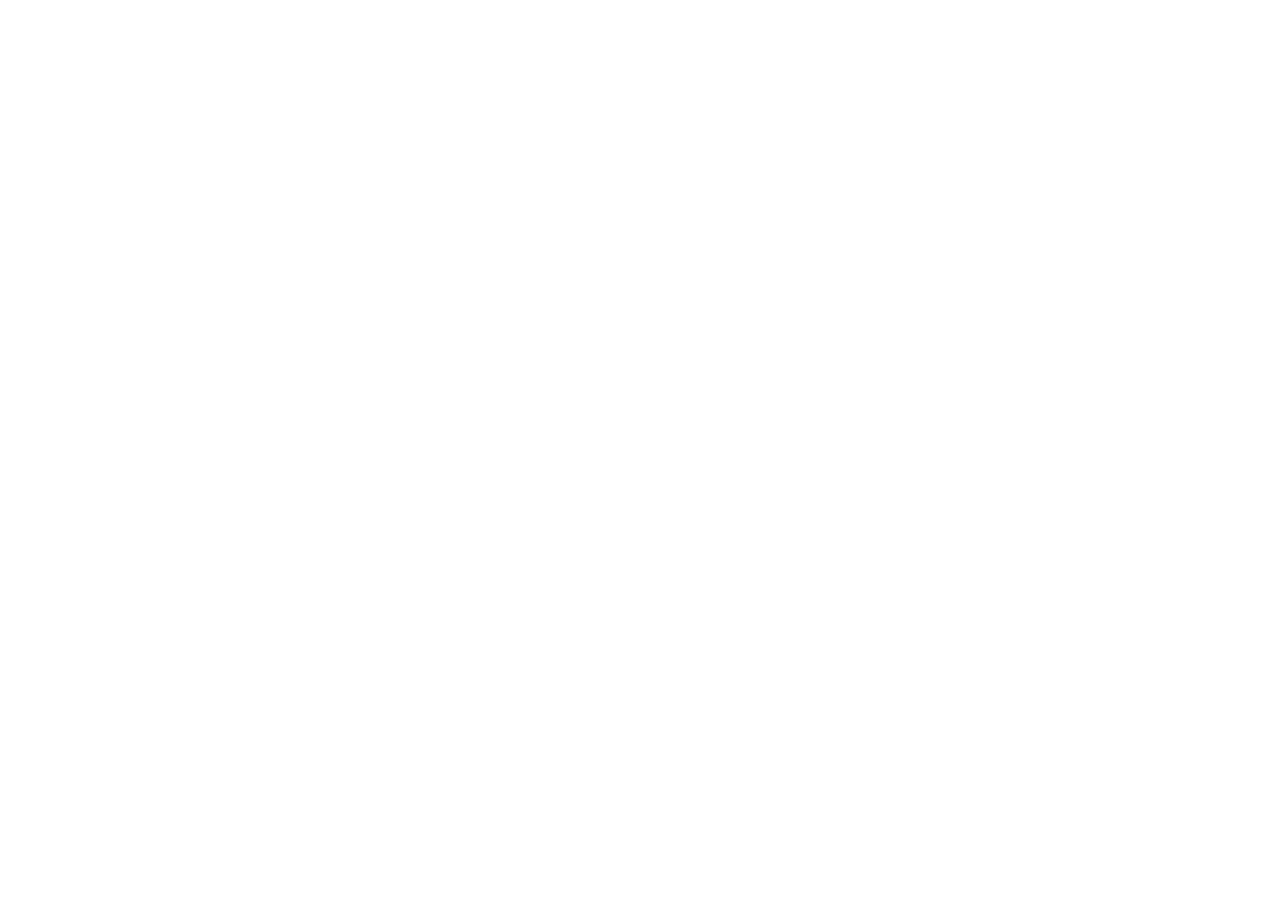
==== index.html @ b3f5d053 "first" ====
<!DOCTYPE html>
<html lang="en">
  <head>
    <meta charset="UTF-8" />
    <meta name="viewport" content="width=device-width, initial-scale=1.0" />
    <title>Document</title>
  </head>
  <body></body>
</html>
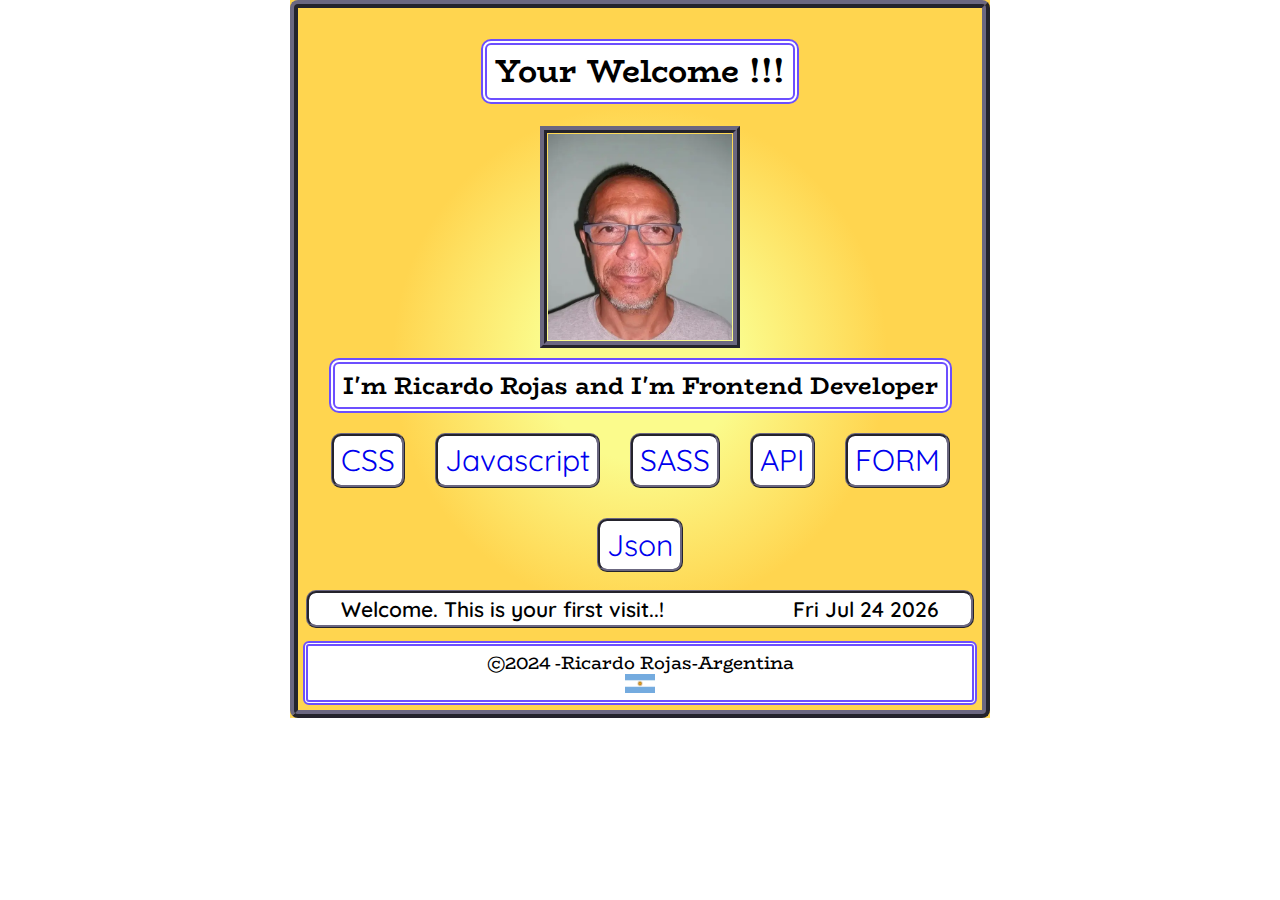
==== commit 3fe45750: "second-commit" ====
--- a/index.html
+++ b/index.html
@@ -1,9 +1,70 @@
 <!DOCTYPE html>
-<html lang="en">
+<html lang="en-US">
   <head>
     <meta charset="UTF-8" />
+    <meta
+      name="Ricardo Rojas"
+      content="This project show you my skill and abilities in  Web Frontend Development"
+    />
+    <meta property="og:title" content="myProject page" />
+    <meta property="og:type" content="website" />
+    <meta
+      property="og:url"
+      content="https://RicardoRojas71.github.io/myProject/"
+    />
     <meta name="viewport" content="width=device-width, initial-scale=1.0" />
-    <title>Document</title>
+    <link rel="canonical" href="https://RicardoRojas71.github.io/myProject/" />
+    <link rel="stylesheet" href="styles/normalize.css" />
+    <link rel="stylesheet" href="styles/base.css" />
+    <link rel="stylesheet" href="styles/larger.css" />
+    <link rel="preconnect" href="https://fonts.googleapis.com" />
+    <link rel="preconnect" href="https://fonts.gstatic.com" crossorigin />
+    <link
+      href="https://fonts.googleapis.com/css2?family=BioRhyme:wght@200..800&display=swap"
+      rel="stylesheet"
+    />
+    <link rel="preconnect" href="https://fonts.googleapis.com" />
+    <link rel="preconnect" href="https://fonts.gstatic.com" crossorigin />
+    <link
+      href="https://fonts.googleapis.com/css2?family=BioRhyme:wght@200..800&family=Handlee&display=swap"
+      rel="stylesheet"
+    />
+    <link rel="preconnect" href="https://fonts.googleapis.com" />
+    <link rel="preconnect" href="https://fonts.gstatic.com" crossorigin />
+    <link
+      href="https://fonts.googleapis.com/css2?family=Quicksand:wght@300..700&display=swap"
+      rel="stylesheet"
+    />
+    <title>My Porfolio</title>
   </head>
-  <body></body>
+  <body>
+    <header>
+      <h1>Your Welcome !!!</h1>
+      <figure>
+        <img src="images/profile3.webp" width="150" alt="My photo profile" />
+      </figure>
+      <h2>I'm Ricardo Rojas and I'm Frontend Developer</h2>
+    </header>
+    <main>
+      <nav>
+        <a href="#">CSS</a>
+        <a href="#">Javascript</a>
+        <a href="#">SASS</a>
+        <a href="#">API</a>
+        <a href="#">FORM</a>
+        <a href="#">Json</a>
+      </nav>
+      <section>
+        <p><span class="counter"> </span></p>
+        <p />
+        <p><span class="horas"></span></p>
+        <p><span class="date"></span></p>
+      </section>
+    </main>
+    <footer>
+      <p>&copy;2024 -Ricardo Rojas-Argentina</p>
+      <img src="images/bandera1.webp" alt="My country flag" width="30" />
+    </footer>
+    <script src="scripts/counter.js"></script>
+  </body>
 </html>
--- a/styles/base.css
+++ b/styles/base.css
@@ -0,0 +1,100 @@
+:root {
+  --first-color: #fbfb8c;
+  --second-color: #ffd54f;
+  --thrid-color: #6c4fff;
+  --fourth-color: #6b6780;
+  --fiveth-color: #7f8067;
+}
+
+* {
+  padding: 0;
+  margin: 0;
+  box-sizing: border-box;
+}
+
+/*-------------base-----------*/
+
+body {
+  max-width: 700px;
+  height: auto;
+  margin: 0 auto;
+  display: flex;
+  flex-direction: column;
+  border: 8px ridge var(--fourth-color);
+  border-radius: 8px;
+  background-image: radial-gradient(
+    var(--first-color) 20%,
+    var(--second-color) 50%
+  );
+  background-size: 700px auto;
+  background-repeat: no-repeat;
+  background-position: center;
+}
+
+header {
+  display: flex;
+  flex-direction: column;
+  justify-content: end;
+  align-items: center;
+  padding: 10px;
+}
+h1,
+h2 {
+  font-family: "bioRhyme", "cambria", "cursive";
+  padding: 8px;
+  border: 6px double var(--thrid-color);
+  border-radius: 10px;
+  background-color: white;
+}
+header img {
+  padding: 1px;
+  border: 7px ridge var(--fourth-color);
+  margin-bottom: 5px;
+}
+
+nav {
+  display: flex;
+  gap: 10px;
+  flex-direction: column;
+  justify-content: center;
+  align-items: center;
+  padding: 10px;
+}
+nav > a {
+  text-decoration: none;
+  font-size: 30px;
+  border: 3px ridge var(--fourth-color);
+  border-radius: 10px;
+  padding: 7px;
+  font-family: "Quicksand", "verdana", "cursive";
+  background-color: white;
+}
+section {
+  display: flex;
+  flex-direction: column;
+  gap: 15px;
+  padding: 4px;
+  justify-content: center;
+  align-items: center;
+  font-family: "Quicksand", "verdana", "curier";
+  font-size: 21px;
+  font-weight: 600;
+  border: 3px ridge var(--fourth-color);
+  border-radius: 10px;
+  margin: 8px;
+  background-color: white;
+}
+
+footer {
+  display: flex;
+  flex-direction: column;
+  justify-content: center;
+  align-items: center;
+  padding: 7px;
+  font-family: "bioRhyme", "cursive", "verdana";
+  font-size: 18px;
+  border: 5px double var(--thrid-color);
+  border-radius: 6px;
+  background-color: white;
+  margin: 5px;
+}
--- a/styles/larger.css
+++ b/styles/larger.css
@@ -0,0 +1,23 @@
+@media only screen and (min-width: 730px) {
+  body {
+    width: 62.5em;
+    height: auto;
+  }
+  header img {
+    width: 200px;
+    height: auto;
+  }
+  nav {
+    display: flex;
+    flex-direction: row;
+    align-items: center;
+    gap: 30px;
+    flex-wrap: wrap;
+  }
+
+  section {
+    display: flex;
+    flex-direction: row;
+    justify-content: space-evenly;
+  }
+}
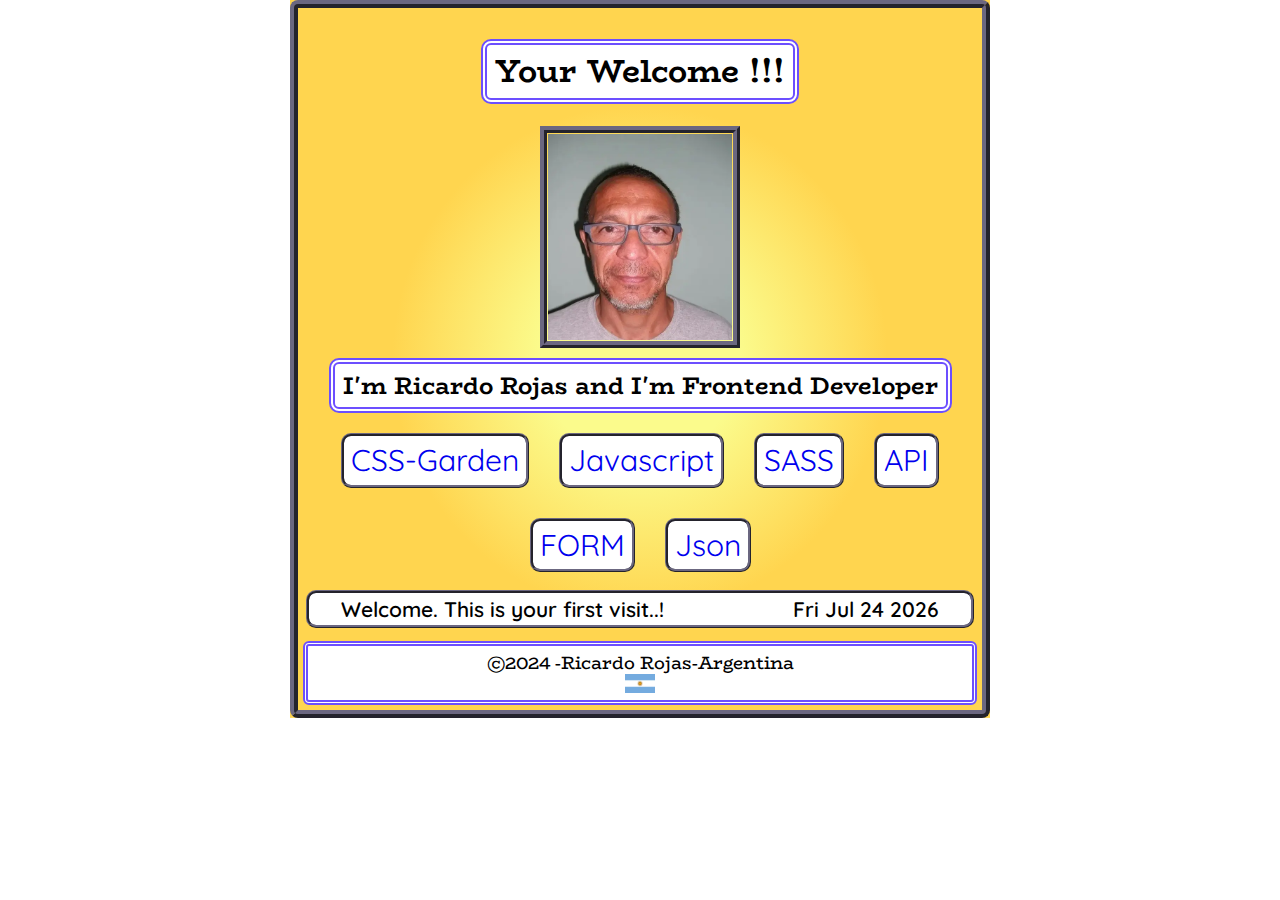
==== commit 01aa94e0: "fiveth-change" ====
--- a/index.html
+++ b/index.html
@@ -47,7 +47,7 @@
     </header>
     <main>
       <nav>
-        <a href="#">CSS</a>
+        <a href="css-garden/index.html">CSS-Garden</a>
         <a href="#">Javascript</a>
         <a href="#">SASS</a>
         <a href="#">API</a>
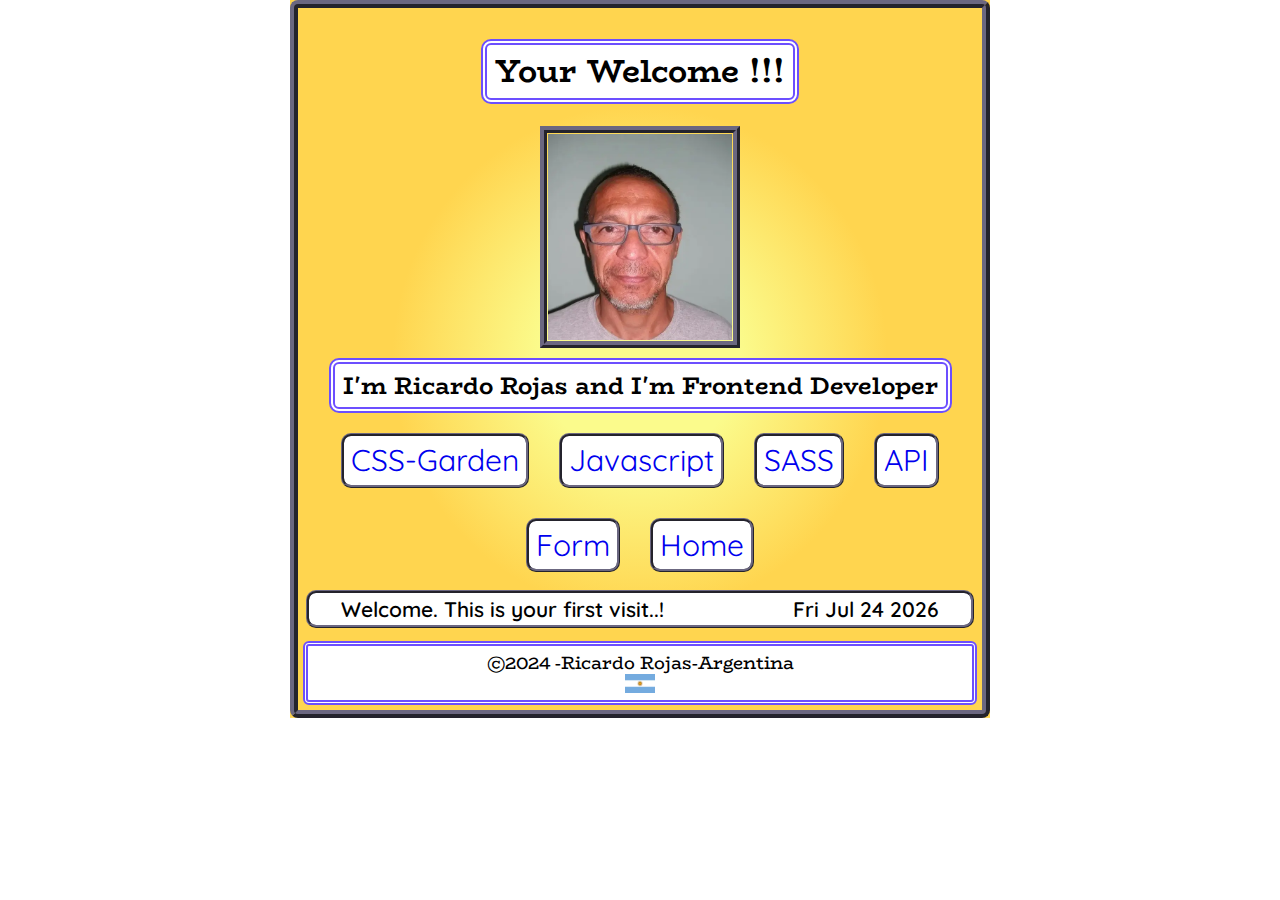
==== commit affc4055: "seven commit" ====
--- a/index.html
+++ b/index.html
@@ -35,6 +35,7 @@
       href="https://fonts.googleapis.com/css2?family=Quicksand:wght@300..700&display=swap"
       rel="stylesheet"
     />
+    <link rel="icon" href="./images/iconono.ico" />
     <title>My Porfolio</title>
   </head>
   <body>
@@ -51,8 +52,8 @@
         <a href="#">Javascript</a>
         <a href="#">SASS</a>
         <a href="#">API</a>
-        <a href="#">FORM</a>
-        <a href="#">Json</a>
+        <a href="form/index.html">Form</a>
+        <a href="#">Home</a>
       </nav>
       <section>
         <p><span class="counter"> </span></p>
